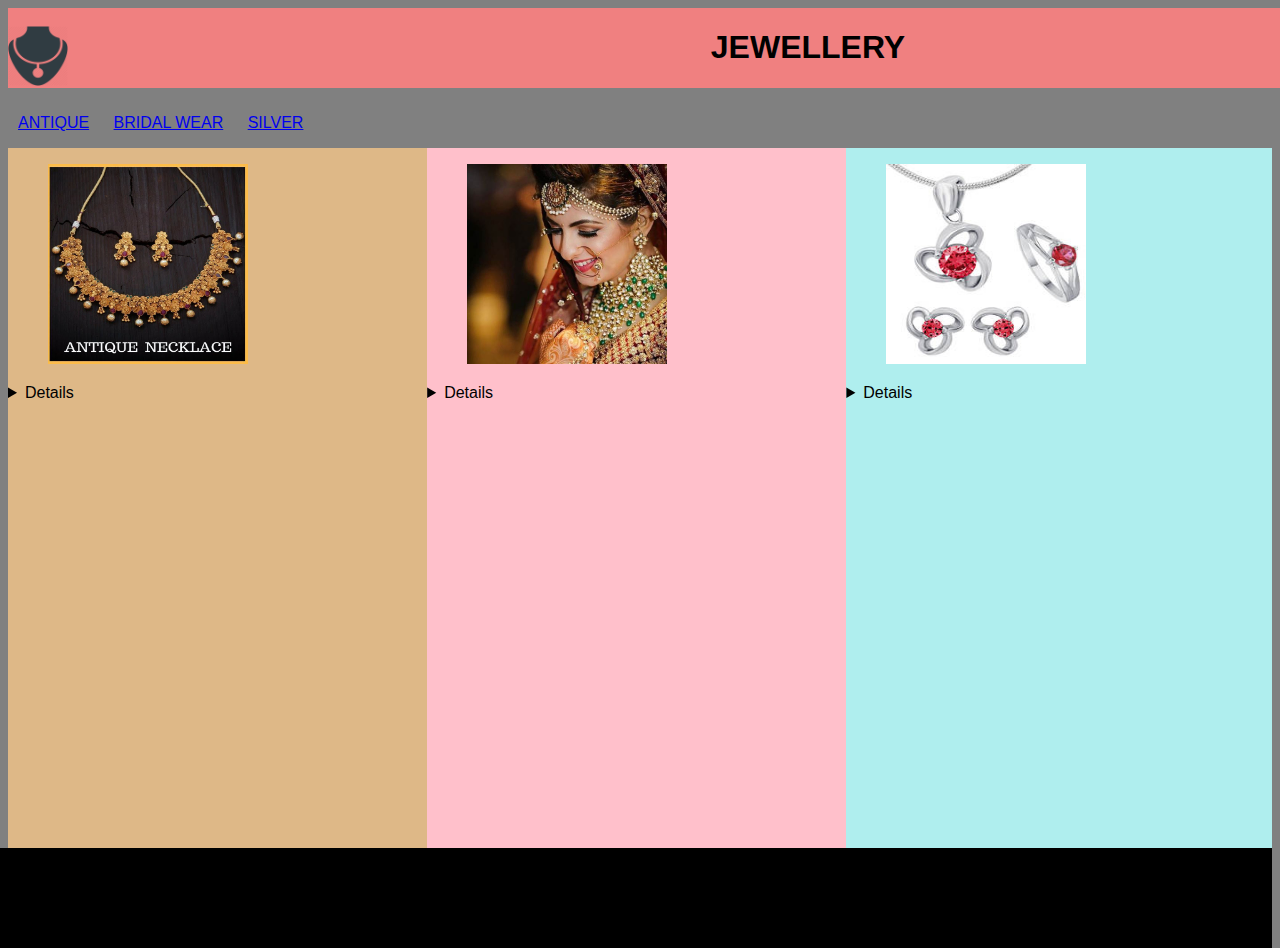
==== index.html @ 98948736 "initial commit" ====
<!DOCTYPE html>
<html lang="en">
<head>
    <meta charset="UTF-8">
    <meta name="viewport" content="width=device-width, initial-scale=1.0">
    <meta http-equiv="X-UA-Compatible" content="ie=edge">
    <title>Document</title>
    <link rel = "stylesheet" href = "assi2.css" />

</head>
<body>
    <header>
      <h1> JEWELLERY</h1>
      <figure><img src  ="images/icon.jpg" height = "60" width = "60"></figure>
      </header><br><br><br><br><br>
      <nav>
      
        <li><a href = "#" >ANTIQUE</a></li>
        <li><a href = "#" >BRIDAL WEAR</a></li>
        <li><a href = "#" >SILVER</a></li>
      
    </nav>
      <section>  
            <article1>
                <figure> <img src="images/anti1.jpg"  alt = "antique jewellery" width="200px" height="200px"></figure>
                <details>Antique Jewellery is that which makes a statement of the old vintage designs, that is trendy on its own.
                     The gold plated antique jewellery designs go back in the day, inculcating traditional and rustic feel it.
                     Jewelry items that are older than 100 years and have witnessed the human evolution over these years constitute 
                     antique jewelry. The phrase “antique jewelry” is generally used to refer to previously owned jewels as well as 
                     the jewelry items  crafted using earlier styles that were customarily associated with the era of yore, but it
                     does not necessarily mean pre-worn or handed down.Antique jewels are becoming highly wanted in the modern world 
                     and high quality gems used as well as their one of a kind rusty look.  Antique Indian jewelry can be well identified
                      by its distinctive design.</details>
         
                
             </article1>      
            <article2>
                    <figure> <img src="images/bridal.jpg" alt = "brial jewellery" width="200px" height="200px"></figure>
                  <details>  Beautiful piece of jewelry has made its entry again into the Indian jewelry box with ladies’ 
                    increased love to flaunt a unique traditional style on their wedding. It is used for filling
                    up the center parting of a woman’s hair which women in India generally keep for putting
                    vermillion after marriage. It is one of the important signs of a woman who is married in Hindu religion.</details>

            </article2>
            <article3>
                    <figure><img src="images/silverl.jpg" alt = "silver jewellery" width="200px" height="200px"></figure>
                <details> Jaypore showcases a stunning range of handmade silver jewelry for women. Buy handcrafted earrings, 
                    necklaces and other silver jewelry online. Choose from 925 silver jewelry, different designs of Indian silver
                     jewelry, contemporary silver jewellery, vintage silver jewelry, turquoise and silver jewelry, among others.</details>
                  
            </article3>
            </section>
        <footer>       
           <figure> <img src = "images/net.jpg" height= "80" width = "80"></figure>   
                                                                                                                                                 
        </footer>


    
</body>
</html>
---- assi2.css ----
body{
    font-family: sans-serif;
    background-color: grey;
}
header{
    background:lightcoral;
    text-align: center;
    height: 80px;
    position: fixed;
    width: 1600px;
    
}
header figure
{
    position: absolute;
    margin-left: 0px;
    top :2px;

    float: left;
}
li {
    display: inline;
    list-style: none;
    width :10px;
    padding: 10px;
    color:green;
    line-height: 50px;
    
}

article1
{
    height: 700px;
    width: 520px;
    background-color:burlywood;
    float :left;

}


article2{
    height: 700px;
    width: 520px;
    background-color:pink;
    float: left;
}
article3
{ 
    height: 700px;
    width: 528px;
    background-color:paleturquoise;
    float :left;
}
section 
{
    display:flex;
}
footer{
    float: right;
    background-color: black;
    width:1600px;
    height:100px;
    
    top:2px;
    
}
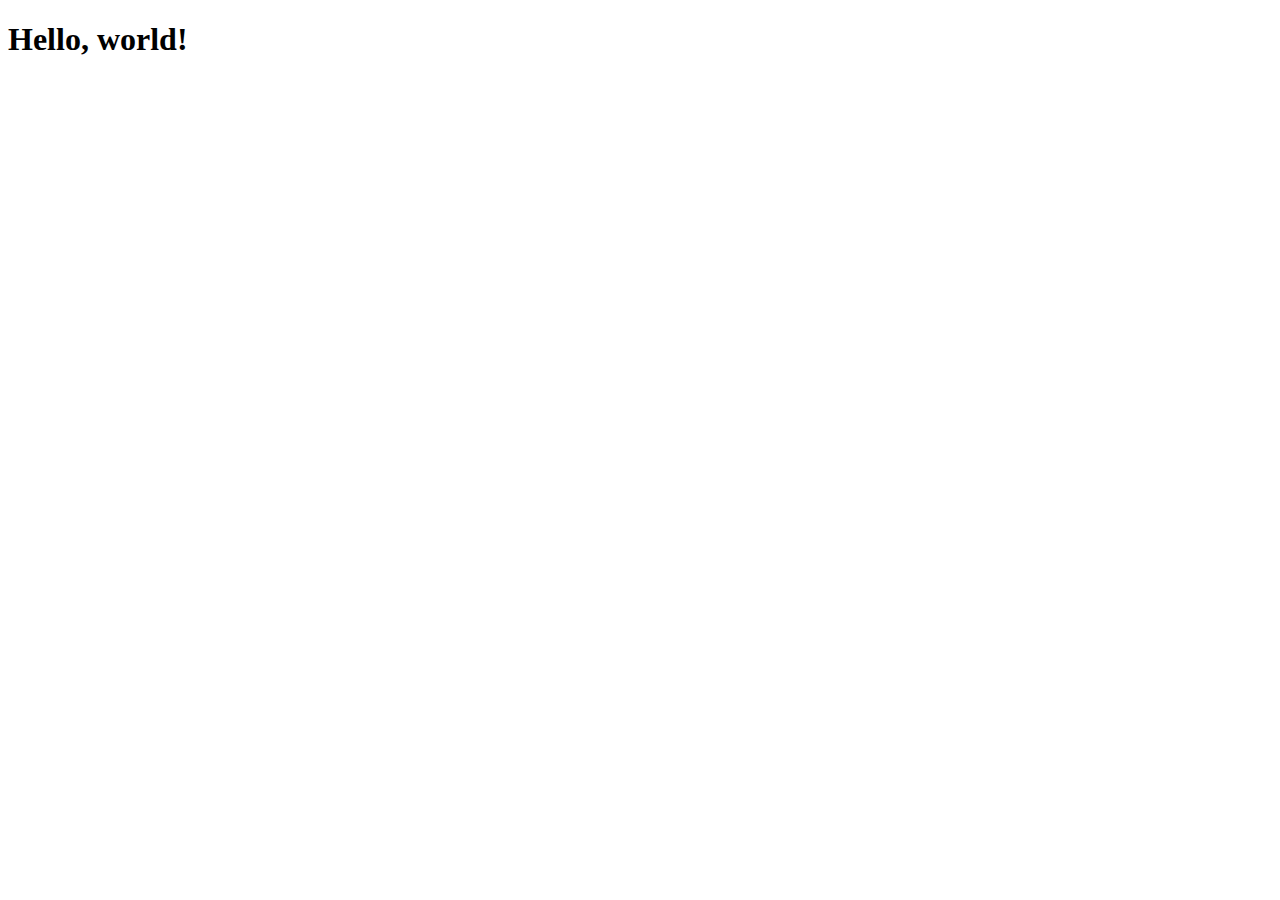
==== commit 33166c17: "initial commit" ====
--- a/index.html
+++ b/index.html
@@ -1,61 +1,22 @@
-<!DOCTYPE html>
+<!doctype html>
 <html lang="en">
-<head>
-    <meta charset="UTF-8">
-    <meta name="viewport" content="width=device-width, initial-scale=1.0">
-    <meta http-equiv="X-UA-Compatible" content="ie=edge">
-    <title>Document</title>
-    <link rel = "stylesheet" href = "assi2.css" />
+  <head>
+    <!-- Required meta tags -->
+    <meta charset="utf-8">
+    <meta name="viewport" content="width=device-width, initial-scale=1, shrink-to-fit=no">
 
-</head>
-<body>
-    <header>
-      <h1> JEWELLERY</h1>
-      <figure><img src  ="images/icon.jpg" height = "60" width = "60"></figure>
-      </header><br><br><br><br><br>
-      <nav>
-      
-        <li><a href = "#" >ANTIQUE</a></li>
-        <li><a href = "#" >BRIDAL WEAR</a></li>
-        <li><a href = "#" >SILVER</a></li>
-      
-    </nav>
-      <section>  
-            <article1>
-                <figure> <img src="images/anti1.jpg"  alt = "antique jewellery" width="200px" height="200px"></figure>
-                <details>Antique Jewellery is that which makes a statement of the old vintage designs, that is trendy on its own.
-                     The gold plated antique jewellery designs go back in the day, inculcating traditional and rustic feel it.
-                     Jewelry items that are older than 100 years and have witnessed the human evolution over these years constitute 
-                     antique jewelry. The phrase “antique jewelry” is generally used to refer to previously owned jewels as well as 
-                     the jewelry items  crafted using earlier styles that were customarily associated with the era of yore, but it
-                     does not necessarily mean pre-worn or handed down.Antique jewels are becoming highly wanted in the modern world 
-                     and high quality gems used as well as their one of a kind rusty look.  Antique Indian jewelry can be well identified
-                      by its distinctive design.</details>
-         
-                
-             </article1>      
-            <article2>
-                    <figure> <img src="images/bridal.jpg" alt = "brial jewellery" width="200px" height="200px"></figure>
-                  <details>  Beautiful piece of jewelry has made its entry again into the Indian jewelry box with ladies’ 
-                    increased love to flaunt a unique traditional style on their wedding. It is used for filling
-                    up the center parting of a woman’s hair which women in India generally keep for putting
-                    vermillion after marriage. It is one of the important signs of a woman who is married in Hindu religion.</details>
+    <!-- Bootstrap CSS -->
+    <link rel="stylesheet" href="css/bootstrap.min.css">
 
-            </article2>
-            <article3>
-                    <figure><img src="images/silverl.jpg" alt = "silver jewellery" width="200px" height="200px"></figure>
-                <details> Jaypore showcases a stunning range of handmade silver jewelry for women. Buy handcrafted earrings, 
-                    necklaces and other silver jewelry online. Choose from 925 silver jewelry, different designs of Indian silver
-                     jewelry, contemporary silver jewellery, vintage silver jewelry, turquoise and silver jewelry, among others.</details>
-                  
-            </article3>
-            </section>
-        <footer>       
-           <figure> <img src = "images/net.jpg" height= "80" width = "80"></figure>   
-                                                                                                                                                 
-        </footer>
+    <title>Hello, world!</title>
+  </head>
+  <body>
+    <h1>Hello, world!</h1>
 
-
-    
-</body>
+    <!-- Optional JavaScript -->
+    <!-- jQuery first, then Popper.js, then Bootstrap JS -->
+    <script src="https://code.jquery.com/jquery-3.2.1.slim.min.js" integrity="sha384-KJ3o2DKtIkvYIK3UENzmM7KCkRr/rE9/Qpg6aAZGJwFDMVNA/GpGFF93hXpG5KkN" crossorigin="anonymous"></script>
+    <script src="https://cdnjs.cloudflare.com/ajax/libs/popper.js/1.12.9/umd/popper.min.js" integrity="sha384-ApNbgh9B+Y1QKtv3Rn7W3mgPxhU9K/ScQsAP7hUibX39j7fakFPskvXusvfa0b4Q" crossorigin="anonymous"></script>
+    <script src="https://maxcdn.bootstrapcdn.com/bootstrap/4.0.0/js/bootstrap.min.js" integrity="sha384-JZR6Spejh4U02d8jOt6vLEHfe/JQGiRRSQQxSfFWpi1MquVdAyjUar5+76PVCmYl" crossorigin="anonymous"></script>
+  </body>
 </html>